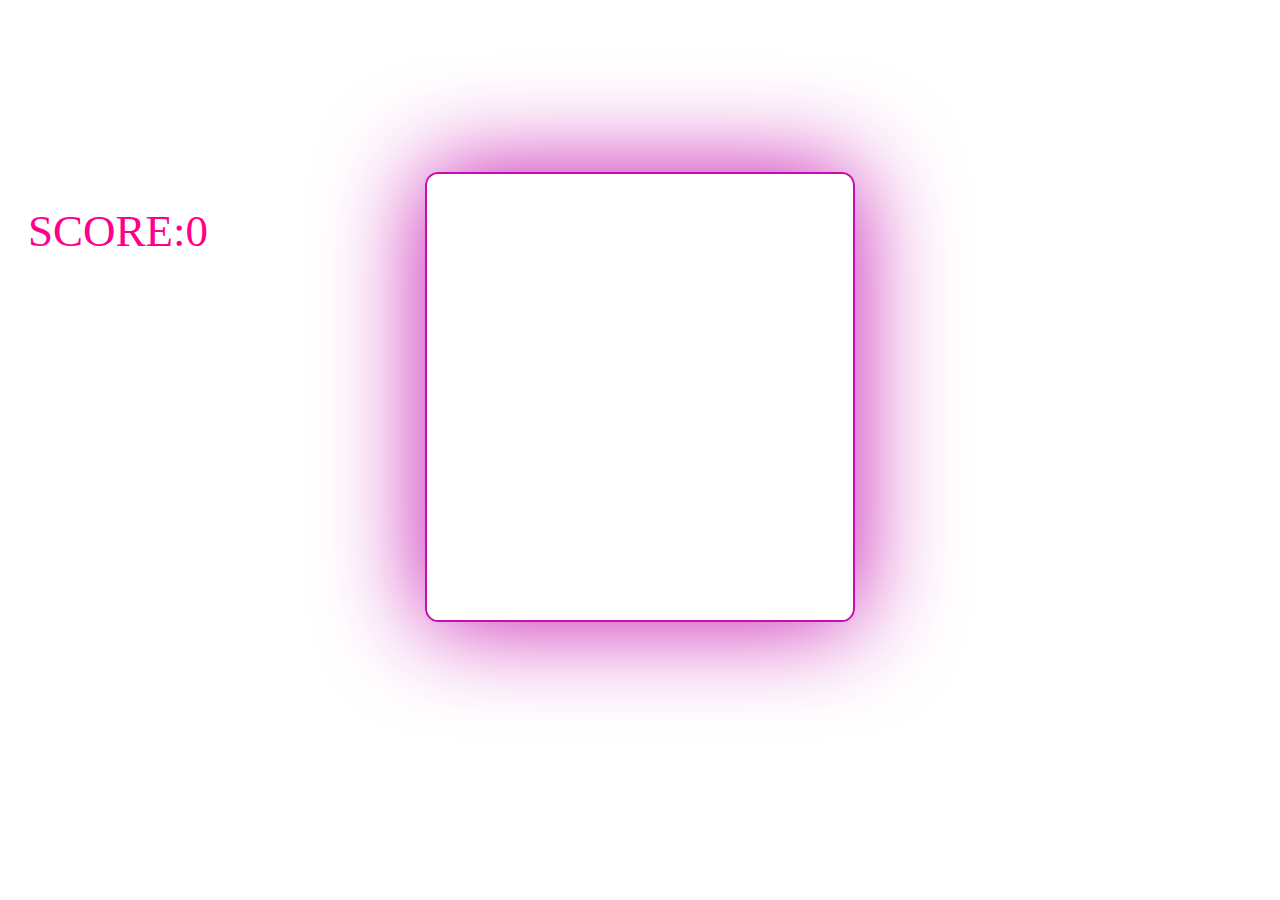
==== index.html @ 5d9bd8ef "first commit" ====
<!DOCTYPE html>
<html lang="en">
  <head>
    <meta charset="UTF-8" />
    <meta http-equiv="X-UA-Compatible" content="IE=edge" />
    <meta name="viewport" content="width=device-width, initial-scale=1.0" />
    <link href="http://fonts.cdnfonts.com/css/common-pixel" rel="stylesheet" />
    <link rel="stylesheet" href="styles.css" />
    <style>
      @import url("http://fonts.cdnfonts.com/css/common-pixel");
    </style>
    <title>Space invaders</title>
  </head>

  <body>


    <h1><i>SPACE INVADERS</i></h1>
    <span class="scoreBoard">
      <p>SCORE:</p>
      <p>0</p>
    </span>
    <div class="box"></div>
   

    <!-- <p calss="winGame"></p> -->

    <audio id="audio" controls style="display:none">
        <source src="./sound/fireItOut2.wav" type="audio/mpeg">
      </audio>



    <script src="app.js"></script>
  </body>
</html>
---- styles.css ----
* {
    box-sizing: border-box;
  }
  @font-face {
    font-family:arcade;
    src: url(./font/arcade/ARCADE.TTF);
  }
@keyframes space {
    0%{
        background: -webkit-linear-gradient(blue, red);
    -webkit-background-clip: text;
    -webkit-text-fill-color:transparent;
    text-shadow: 10px 0px 0px royalblue;
    }

    50%{
        
            background: -webkit-linear-gradient(red, yellow);
       -webkit-background-clip: text;
       -webkit-text-fill-color:transparent;
       text-shadow: 0px 7px 0px pink;
       
    }

    100%{
         background: -webkit-linear-gradient(red, blue);
    -webkit-background-clip: text;
    -webkit-text-fill-color:transparent;
    text-shadow: 0px 0px 10px rgb(241, 41, 41);
    }
}

@keyframes spaceAlien{
      0%{
        background-image: url(./png/alien-pixelated-shape-of-a-digital-game\ \(4\).png);
        /* box-shadow: 0px 5px 0px purple; */

      }
      20%{
        background-image: url(./png/alien-pixelated-shape-of-a-digital-game\ \(4\).png);
        /* box-shadow: 0px 5px 0px  purple; */
      }
      50%{
        background-image: url(./png/pixelated-alien\ \(3\).png);
        /* background-image: url(./png/space-game-character-of-pixels\ \(4\).png); */
        /* box-shadow:  0px 5px 0px  purple */
      }
      100%{
        /* background-image: url(./png/pixelated-alien\ \(3\).png); */
        background-image: url(./png/space-game-character-of-pixels\ \(4\).png);
        /* box-shadow:  0px 5px 0px  purple */
      }
}

body{
    background-image:url(./images/10927257.png);
    background-attachment: fixed;
}



  h1 {
    font-size: 72px;
    -webkit-text-fill-color:transparent;
    margin-top: 30px;
    text-align: center;
    font-family: 'Common Pixel', sans-serif;
    animation-name: space;
    animation-duration: 3s;
    animation-iteration-count: infinite;
  }


.box{
    /* background-image: url(./images/bg_02_h.png); */
    /* background-image: url(./images/t5e60874a213cf.jpg); */
    background-image: url(./images/1e64c3289a248160c26a3b57b221e282.png);
    background-repeat: no-repeat;
    background-position: center;
    width: 430px;
    height: 450px;
    border: 2px solid rgb(197, 15, 173);
    border-radius: 3%;
    margin: auto;
    margin-top: 60px;
    /* box-shadow: 0px 0px 100px  rgb(121, 3, 121); */
    box-shadow: 0px 0px 100px rgb(197, 15, 173);
    display: flex;
    flex-wrap: wrap;
}

.box div{
    margin: auto;
    width: 30px;
    height: 30px;
}

.alien{
    border-radius: 10px;
    background-repeat: no-repeat;
    background-position: center;
    animation-name: spaceAlien;
    animation-duration: 5s;
    animation-iteration-count: infinite;
}

.ship{
  width: 30px;
  height: 30px;
  background-repeat: no-repeat;
  background-position: center;
  background-image: url(./png/space-invaders\ \(2\).png);
}


.bullet{
  /* background-color: red; */
  background-image: url(./png/bullets\ \(1\).png);
  background-repeat: no-repeat;
  background-position: center;
}

.scoreBoard{
  margin-left: 20px;
  color: red;
  font-size: 45px;
  position: absolute;
	display: flex;
	font-family: arcade;
	text-align: center;
	color: rgb(255, 0, 140);
	z-index: 90;
}
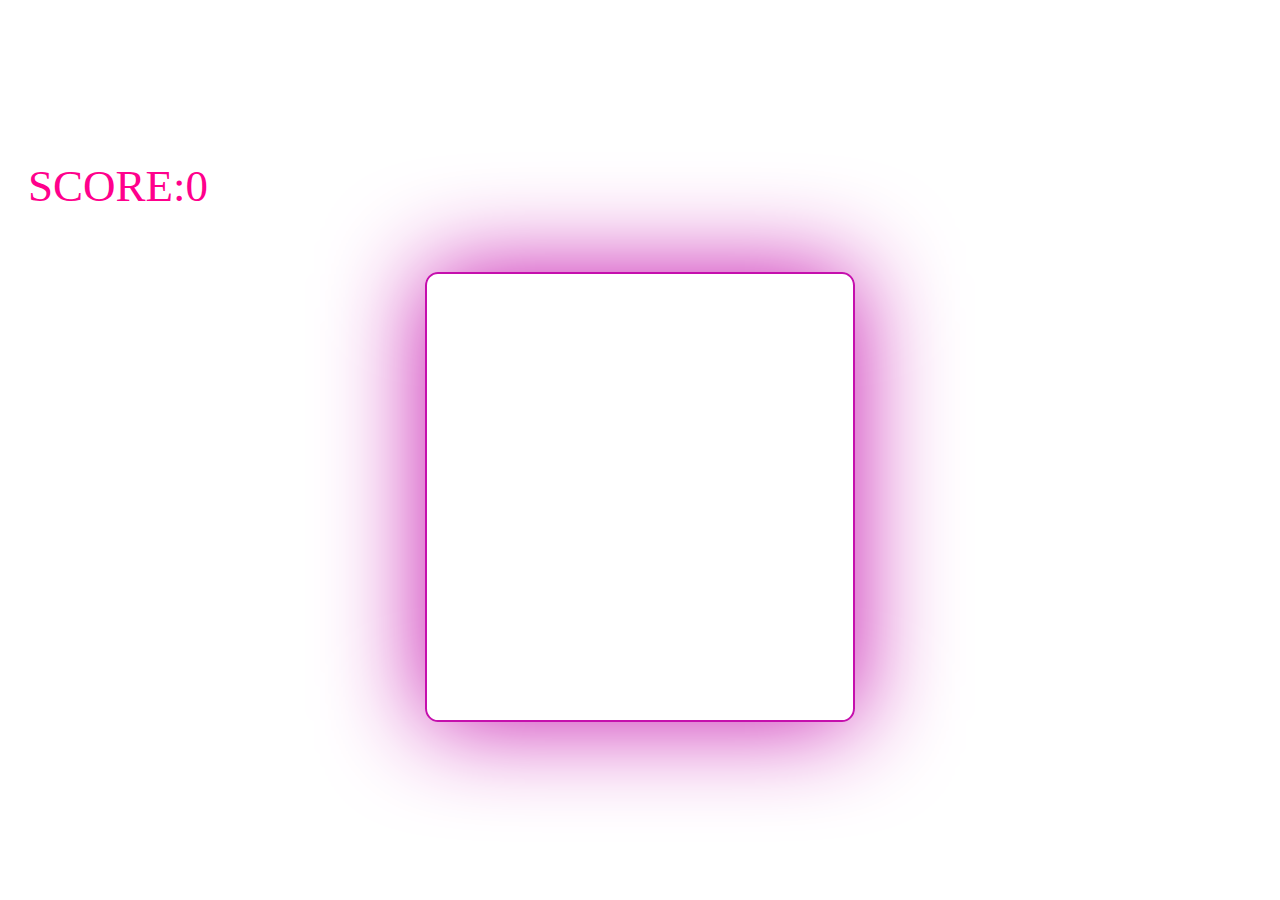
==== commit cfe87aea: "fix moving dead alien, add score" ====
--- a/index.html
+++ b/index.html
@@ -18,12 +18,23 @@
     <h1><i>SPACE INVADERS</i></h1>
     <span class="scoreBoard">
       <p>SCORE:</p>
-      <p>0</p>
+      <p id="score">0</p>
     </span>
+
+    <h2 class="text"></h2>
     <div class="box"></div>
+    
    
+      
 
-    <!-- <p calss="winGame"></p> -->
+
+    <audio id="explosionAlien" controls style="display:none">
+      <source src="./sound/explosionAlien1.wav" type="audio/mpeg">
+    </audio>
+
+    <audio id="explosionShip" controls style="display:none">
+      <source src="./sound/mixkit-glitch-arcade-explosion-1027.wav" type="audio/mpeg">
+    </audio>
 
     <audio id="audio" controls style="display:none">
         <source src="./sound/fireItOut2.wav" type="audio/mpeg">
--- a/styles.css
+++ b/styles.css
@@ -87,6 +87,7 @@
     box-shadow: 0px 0px 100px rgb(197, 15, 173);
     display: flex;
     flex-wrap: wrap;
+    
 }
 
 .box div{
@@ -102,6 +103,7 @@
     animation-name: spaceAlien;
     animation-duration: 5s;
     animation-iteration-count: infinite;
+    /* position:relative; */
 }
 
 .ship{
@@ -124,7 +126,7 @@
   margin-left: 20px;
   color: red;
   font-size: 45px;
-  position: absolute;
+  /* position: absolute; */
 	display: flex;
 	font-family: arcade;
 	text-align: center;
@@ -132,3 +134,17 @@
 	z-index: 90;
 }
 
+.scoreBoard p {
+  margin: 0;
+}
+/* 
+.text{
+  font-size:x-large;
+  color:rgb(197, 15, 173)
+} */
+
+h2 {
+     
+    color:rgb(197, 15, 173)
+  
+} 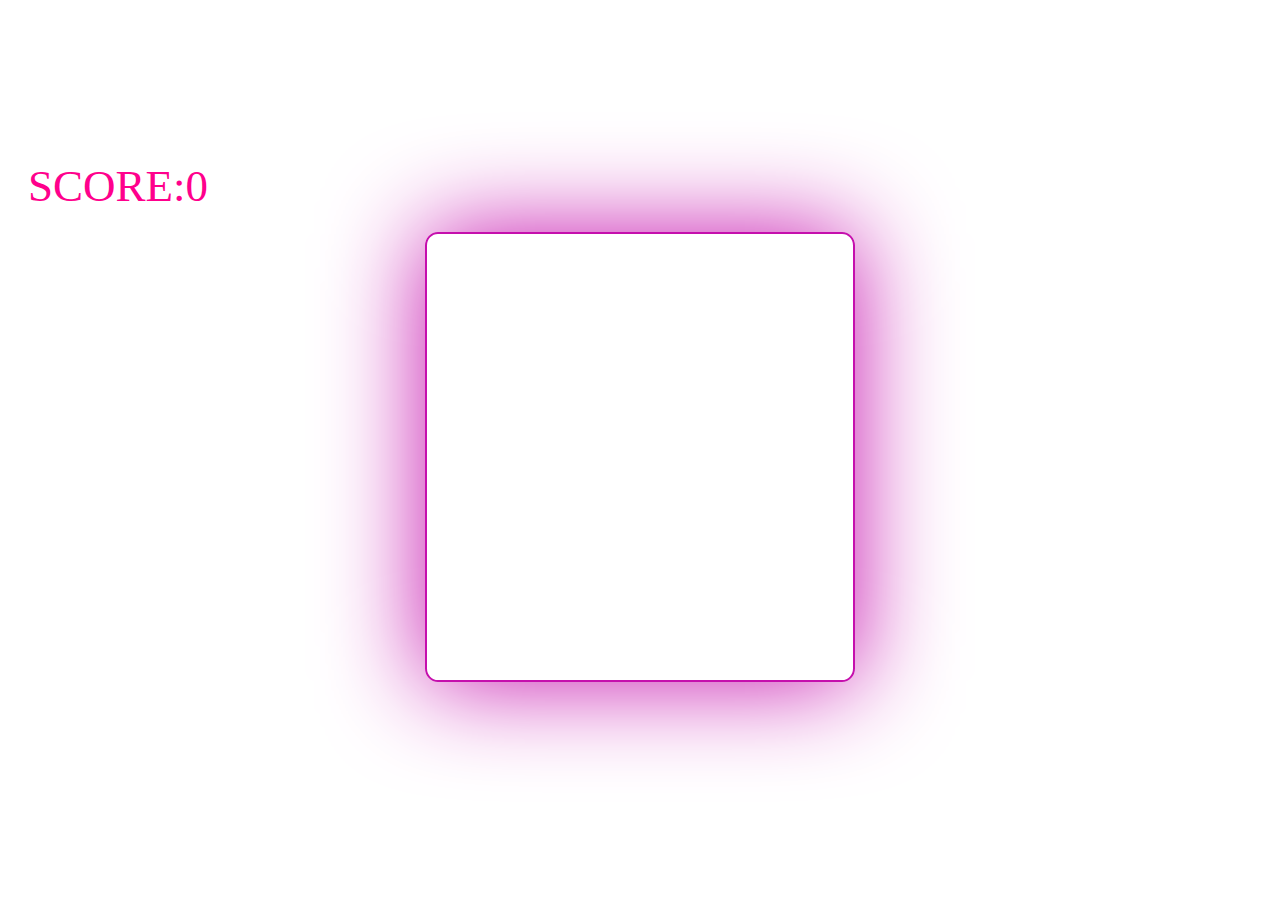
==== commit 9e70fc41: "Full game" ====
--- a/index.html
+++ b/index.html
@@ -6,10 +6,11 @@
     <meta name="viewport" content="width=device-width, initial-scale=1.0" />
     <link href="http://fonts.cdnfonts.com/css/common-pixel" rel="stylesheet" />
     <link rel="stylesheet" href="styles.css" />
+    <link rel="icon" href="./png/space-invaders (2).png">
     <style>
       @import url("http://fonts.cdnfonts.com/css/common-pixel");
     </style>
-    <title>Space invaders</title>
+    <title>Space Invaders</title>
   </head>
 
   <body>
@@ -21,12 +22,20 @@
       <p id="score">0</p>
     </span>
 
-    <h2 class="text"></h2>
-    <div class="box"></div>
+    <!-- <h2 style="text-align: center;" class="text"></h2> -->
+    <div  class="box"></div>
     
    
       
 
+
+    <audio id="explosionAlien" controls style="display:none">
+      <source src="./sound/explosionAlien1.wav" type="audio/mpeg">
+    </audio>
+
+    <audio id="explosionShip" controls style="display:none">
+      <source src="./sound/mixkit-glitch-arcade-explosion-1027.wav" type="audio/mpeg">
+    </audio>
 
     <audio id="explosionAlien" controls style="display:none">
       <source src="./sound/explosionAlien1.wav" type="audio/mpeg">
--- a/styles.css
+++ b/styles.css
@@ -57,9 +57,7 @@
     background-attachment: fixed;
 }
 
-
-
-  h1 {
+h1{
     font-size: 72px;
     -webkit-text-fill-color:transparent;
     margin-top: 30px;
@@ -68,7 +66,7 @@
     animation-name: space;
     animation-duration: 3s;
     animation-iteration-count: infinite;
-  }
+}
 
 
 .box{
@@ -82,7 +80,7 @@
     border: 2px solid rgb(197, 15, 173);
     border-radius: 3%;
     margin: auto;
-    margin-top: 60px;
+    margin-top: 20px;
     /* box-shadow: 0px 0px 100px  rgb(121, 3, 121); */
     box-shadow: 0px 0px 100px rgb(197, 15, 173);
     display: flex;
@@ -124,7 +122,28 @@
 
 .scoreBoard{
   margin-left: 20px;
-  color: red;
+  font-size: 45px;
+	display: flex;
+	font-family: arcade;
+	text-align: center;
+	color: rgb(255, 0, 140);
+	z-index: 90;
+}
+
+
+.scoreBoard p {
+  margin: 0;
+  text-align: center;
+}
+
+.text{
+  font-size:x-large;
+  color:rgb(197, 15, 173);
+  margin:auto;
+} 
+
+h2{
+  margin:auto;
   font-size: 45px;
   /* position: absolute; */
 	display: flex;
@@ -132,19 +151,39 @@
 	text-align: center;
 	color: rgb(255, 0, 140);
 	z-index: 90;
+} 
+
+h3{
+  /* width: auto;
+  height: auto; */
+  /* margin: 0; */
+  margin-top: -40px;
+  margin-left: -40px;
+  font-size: 45px;
+	display: flex;
+	font-family: arcade;
+	text-align: center;
+	color: rgb(255, 0, 140);
+	z-index: 90;
 }
 
-.scoreBoard p {
-  margin: 0;
-}
-/* 
-.text{
-  font-size:x-large;
-  color:rgb(197, 15, 173)
-} */
-
-h2 {
-     
-    color:rgb(197, 15, 173)
-  
-} +h4{
+   /* width: auto;
+  height: auto;  */
+   margin-top: -40px;
+   margin-left: -40px;
+   color: gold;
+   text-align: center;
+   font-size: 45px;
+   /* display: flex; */
+   font-family: arcade;
+  /* margin-top: -40px;
+  margin-left: -40px;
+  font-size: 45px;
+	display: flex;
+	font-family: arcade;
+	text-align: center;
+	color: rgb(255, 0, 140);
+	z-index: 90; */
+  /* text-shadow: ; */
+}